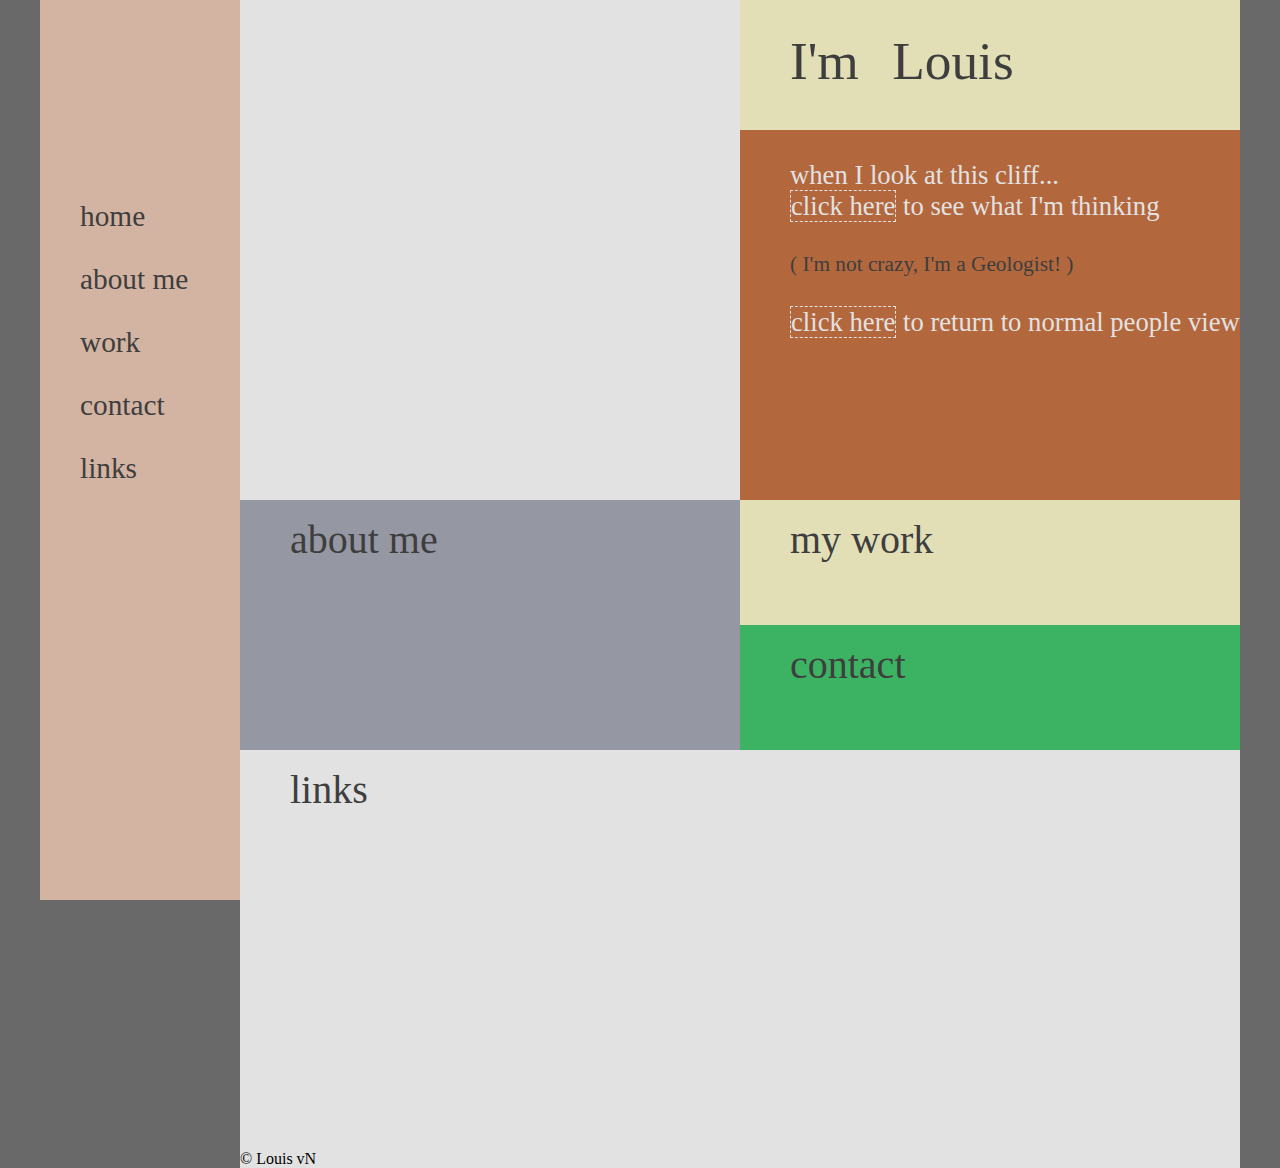
==== index.html @ 02165c2e "Initialize project" ====
<!DOCTYPE html>
<html>
<head>
<meta charset="UTF-8">
<meta name="viewport" content="width=device-width, initial-scale=1.0" >  
<title>Learning CSS</title>
<link rel="stylesheet" type="text/css" href="styles\style.css">
</head>

<body>

<div id="supermain">
    <div id="left-menu" class="menu">
    <ul class="mainmenu">
         <li><a href="index.html">home</a></li>
        <li><a href="aboutme.html">about me</a></li>
        <li><a href="mywork.html">work</a></li>
        <li><a href="contact.html">contact</a></li>
        <li><a href="links.html">links</a></li>

    </ul>
</div>

<div id="main">
    <div id="menu-icon" onclick="dropdown()">
    <div class="icon-bar"></div>
    <div class="icon-bar"></div>
    <div class="icon-bar"></div>
    </div>
    
<div id="intro">
    
    <div class="left" onclick="overlayon()">
    <img id="cliff" src="Images\index_img\red_cliff_overlay500.png" >
    </div>
    
    <div class="right">
        
        <div id="section-louis">
        <h1>I'm Louis</h1>
        </div>
        
        <div id="section-crazy">
    
         <p class="thinking">when I look at this cliff...<br>
                  <span id="this" onclick="overlayon()">click here</span> to see what I'm thinking</p>

        <p id="crazy">( I'm not crazy, I'm a Geologist! )</p> 
            <p class="thinking"> <span id="this" onclick="overlayoff()">click here</span> to return to normal people view</p>
            
        </div>
        
    </div>
    
    
</div>
    
<div id="first">
    <div class="left">
        <div id="section-aboutme">
        <a href="aboutme.html">about me</a>
      
        </div>
    </div>
    
    <div class="right">
        <div id="section-mywork">
        <a href="mywork.html">my work</a>
        </div>

        <div id="section-contact">
        <a href="contact.html">contact</a>
        </div>
    </div>
</div>

    
<div id="section-links">
    <a href="links.html">links</a>
    </div>

    <footer>
      	&copy; Louis vN
    </footer>
</div>
</div>
    
    
<script>
    var yobro = document.getElementById('cliff');
    
    function overlayon(){
        yobro.style.visibility = "visible";
    }
    
      function overlayoff(){
        yobro.style.visibility = "hidden";  
    }
       
</script>

<script>
    var count=0;
        
    function dropdown(){
    var y=document.getElementsByClassName("menu");
    y[0].classList.toggle("disable");
        }
    
    </script>
        
    
</body>

</html>
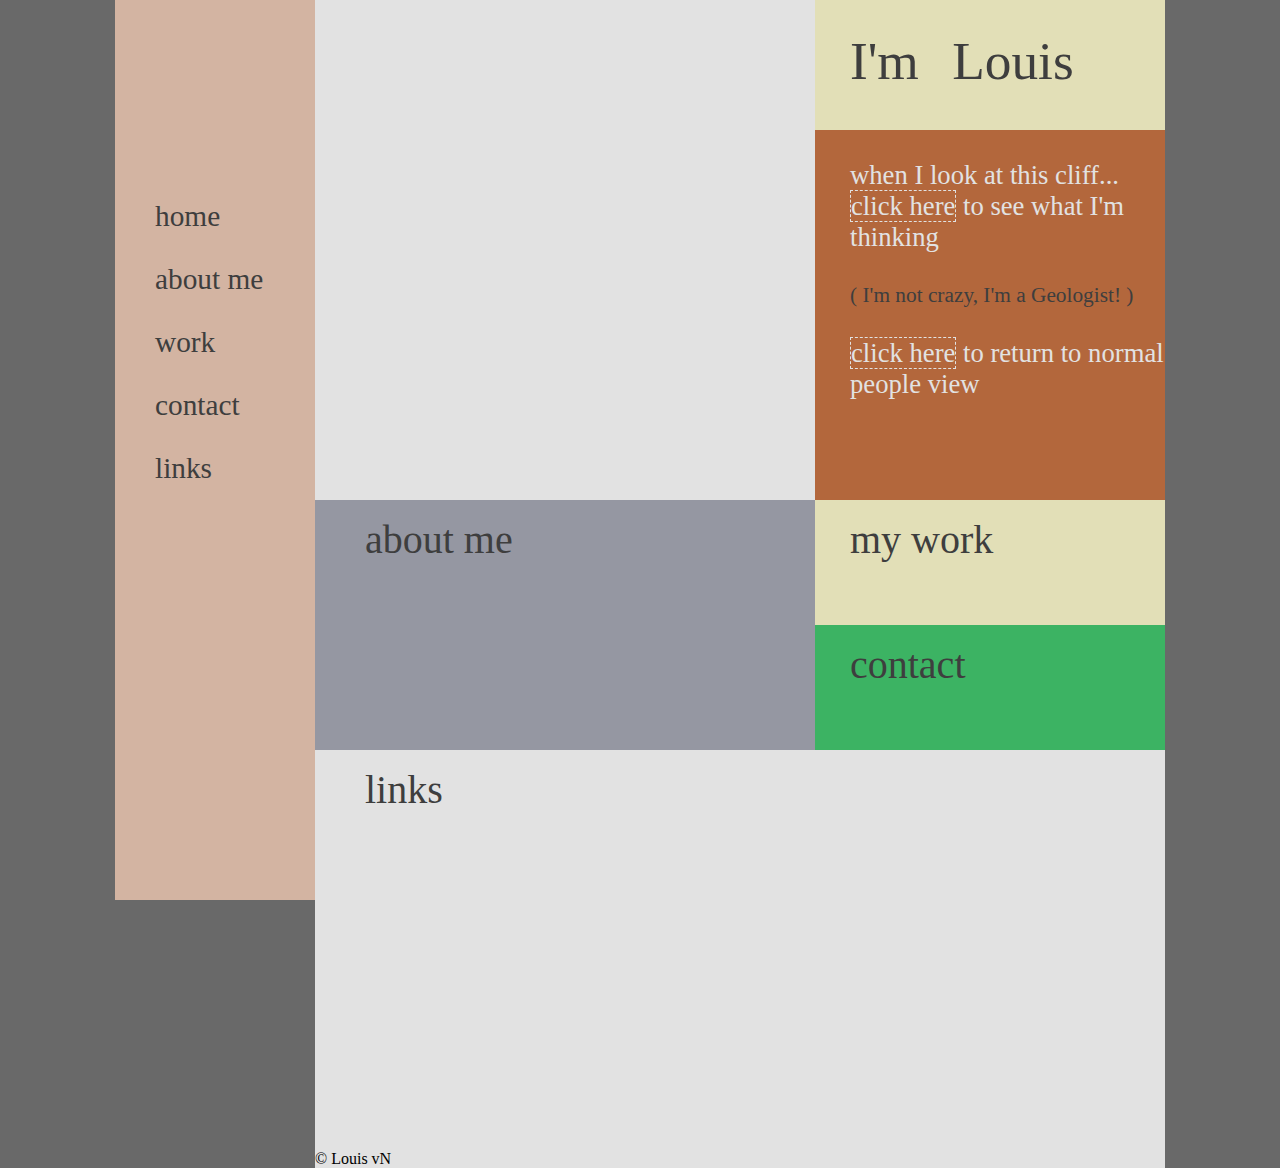
==== commit 32d5eb83: "changed the transition in the cliff image to opacity change instead of visibility change proving smo" ====
--- a/index.html
+++ b/index.html
@@ -90,11 +90,13 @@
     var yobro = document.getElementById('cliff');
     
     function overlayon(){
-        yobro.style.visibility = "visible";
+        
+        yobro.style.opacity = 1.0;
     }
     
       function overlayoff(){
-        yobro.style.visibility = "hidden";  
+        
+        yobro.style.opacity = 0.0;
     }
        
 </script>
